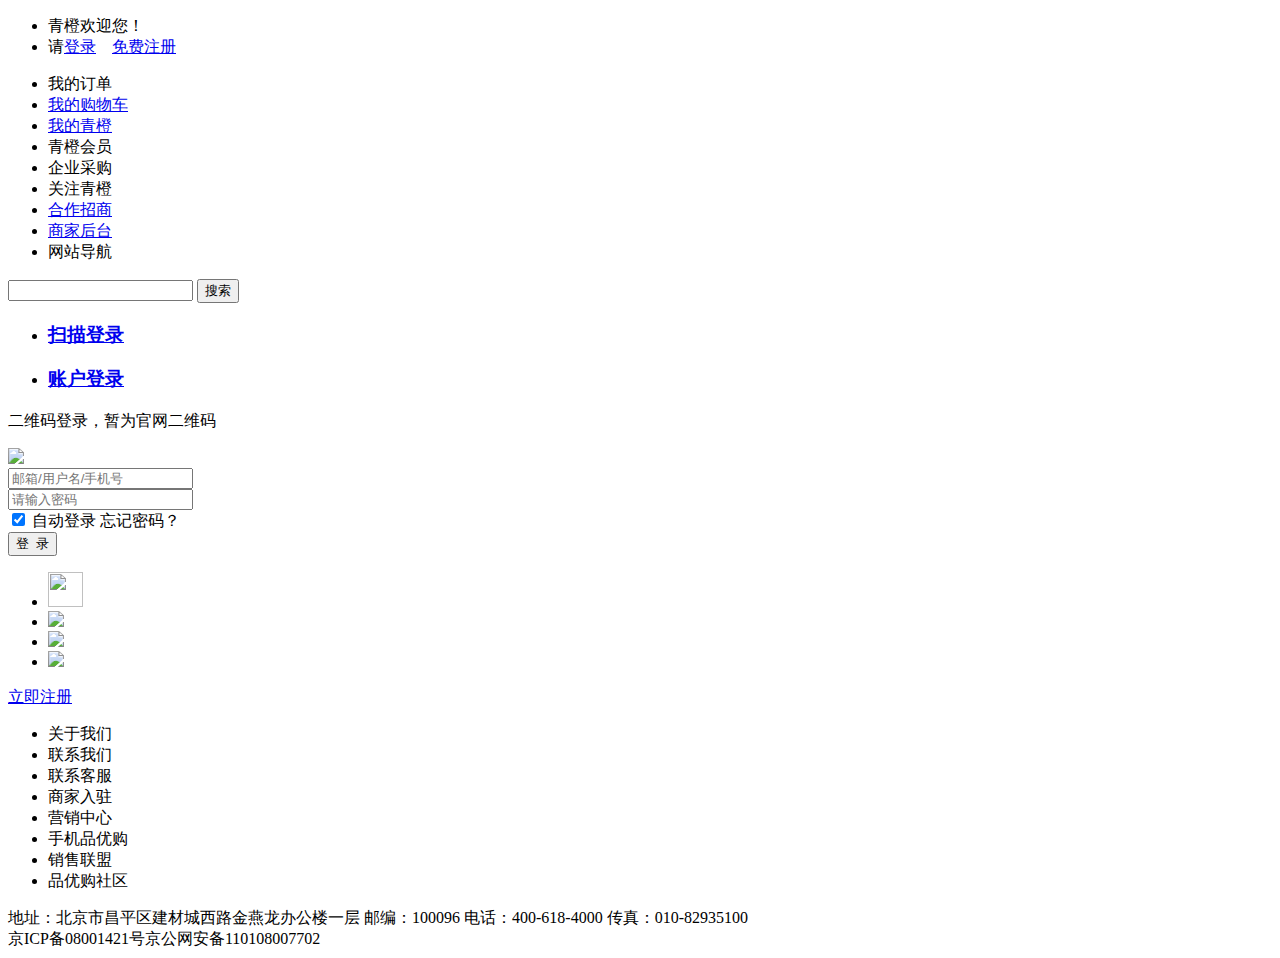
==== ms-services/ms-service-oauth/src/main/resources/templates/login.html @ a812d243 "-- feat: oauth." ====
<!DOCTYPE html>
<html xmlns:th="http://www.thymeleaf.org">

<head>
    <meta charset="UTF-8">
    <meta http-equiv="X-UA-Compatible" content="IE=9; IE=8; IE=7; IE=EDGE">
    <meta http-equiv="X-UA-Compatible" content="IE=EmulateIE7"/>
    <title>青橙，欢迎登录</title>
    <link rel="icon" href="/img/favicon.ico">

    <link rel="stylesheet" type="text/css" href="/css/all.css"/>
    <link rel="stylesheet" type="text/css" href="/css/pages-login.css"/>
</head>

<body>
<!-- 头部栏位 -->
<!--页面顶部-->
<div id="nav-bottom">
    <!--顶部-->
    <div class="nav-top">
        <div class="top">
            <div class="py-container">
                <div class="shortcut">
                    <ul class="fl">
                        <li class="f-item">青橙欢迎您！</li>
                        <li class="f-item">请<a href="login.html" target="_blank">登录</a>　<span><a href="register.html"
                                                                                                 target="_blank">免费注册</a></span>
                        </li>
                    </ul>
                    <div class="fr typelist">
                        <ul class="types">
                            <li class="f-item"><span>我的订单</span></li>

                            <li class="f-item"><span><a href="cart.html" target="_blank">我的购物车</a></span></li>
                            <li class="f-item"><span><a href="home.html" target="_blank">我的青橙</a></span></li>
                            <li class="f-item"><span>青橙会员</span></li>
                            <li class="f-item"><span>企业采购</span></li>
                            <li class="f-item"><span>关注青橙</span></li>
                            <li class="f-item"><span><a href="cooperation.html" target="_blank">合作招商</a></span></li>
                            <li class="f-item"><span><a href="shoplogin.html" target="_blank">商家后台</a></span></li>
                            <li class="f-item"><span>网站导航</li>
                        </ul>
                    </div>

                </div>
            </div>
        </div>

        <!--头部-->
        <div class="header">
            <div class="py-container">
                <div class="yui3-g Logo">
                    <div class="yui3-u Left logoArea">
                        <a class="logo-bd" title="青橙" href="index.html" target="_blank"></a>
                    </div>
                    <div class="yui3-u Rit searchArea">
                        <div class="search">
                            <form action="" class="sui-form form-inline">
                                <!--searchAutoComplete-->
                                <div class="input-append">
                                    <input type="text" id="autocomplete" class="input-error input-xxlarge"/>
                                    <button class="sui-btn btn-xlarge btn-danger" type="button">搜索</button>
                                </div>
                            </form>
                        </div>
                    </div>

                </div>

            </div>
        </div>
    </div>
</div>

<div class="login-box" id="app">

    <!--loginArea-->
    <div class="loginArea">
        <div class="py-container login">
            <div class="loginform">
                <ul class="sui-nav nav-tabs tab-wraped">
                    <li id="tabOtherLogin" onclick="switchOtherLogin()">
                        <a href="javascript:void(0)" data-toggle="tab">
                            <h3>扫描登录</h3>
                        </a>
                    </li>
                    <li id="tabSuiForm" class="active" onclick="switchSuiForm()">
                        <a href="javascript:void(0)" data-toggle="tab">
                            <h3>账户登录</h3>
                        </a>
                    </li>
                </ul>
                <div class="tab-content tab-wraped">
                    <div id="index" class="tab-pane ">
                        <p>二维码登录，暂为官网二维码</p>
                        <img src="/img/wx_cz.jpg"/>
                    </div>
                    <div id="profile" class="tab-pane active">
                        <form class="sui-form" action="/user/login" method="post">
                            <div class="input-prepend"><span class="add-on loginname"></span>
                                <input id="inputName" v-model="username" name="username" type="text"
                                       placeholder="邮箱/用户名/手机号" class="span2 input-xfat">
                            </div>
                            <div class="input-prepend"><span class="add-on loginpwd"></span>
                                <input id="inputPassword" v-model="password" name="password" type="password"
                                       placeholder="请输入密码" class="span2 input-xfat">
                            </div>
                            <div class="setting">
                                <label class="checkbox inline">
                                    <input name="m1" type="checkbox" value="2" checked="">
                                    自动登录
                                </label>
                                <span class="forget">忘记密码？</span>
                            </div>
                        </form>
                        <!--异步提交 -->
                        <div class="logined">
                            <button @click="login()" class="sui-btn btn-block btn-xlarge btn-danger">登&nbsp;&nbsp;录
                            </button>
                        </div>
                        <div class="otherlogin">
                            <div class="types">
                                <ul>
                                    <li><img src="/img/qq.png" width="35px" height="35px"/></li>
                                    <li><img src="/img/sina.png"/></li>
                                    <li><img src="/img/ali.png"/></li>
                                    <li><img src="/img/weixin.png"/></li>
                                </ul>
                            </div>
                            <span class="register"><a href="register.html" target="_blank">立即注册</a></span>
                        </div>
                    </div>
                </div>
            </div>
        </div>
    </div>
    <!--foot-->
    <div class="py-container copyright">
        <ul>
            <li>关于我们</li>
            <li>联系我们</li>
            <li>联系客服</li>
            <li>商家入驻</li>
            <li>营销中心</li>
            <li>手机品优购</li>
            <li>销售联盟</li>
            <li>品优购社区</li>
        </ul>
        <div class="address">地址：北京市昌平区建材城西路金燕龙办公楼一层 邮编：100096 电话：400-618-4000 传真：010-82935100</div>
        <div class="beian">京ICP备08001421号京公网安备110108007702
        </div>
    </div>
</div>

<script type="text/javascript">
    function switchSuiForm() {
        document.getElementById('index').className = "tab-pane";
        document.getElementById('profile').className = "tab-pane active";
        document.getElementById('tabSuiForm').className = "active";
        document.getElementById('tabOtherLogin').className = "";
    }

    function switchOtherLogin() {
        document.getElementById('index').className = "tab-pane active";
        document.getElementById('profile').className = "tab-pane";
        document.getElementById('tabSuiForm').className = "";
        document.getElementById('tabOtherLogin').className = "active";
    }
</script>

<script src="/js/vue.js"></script>
<script src="/js/axios.js"></script>

<script th:inline="javascript">
    var app = new Vue({
        el: "#app",
        data: {
            username: '',
            password: '',
            fromx: [[${from}]]
        },
        methods: {
            login: function () {
                axios.post('/user/login?username=' + this.username + '&password=' + this.password).then(
                    function (response) {
                        if (response.data.flag) {//登录成功
                            //跳转到之前的页面
                            //alert("成功");
                            window.location.href = app.fromx;
                        } else {
                            response.data.message;
                        }
                    }
                )
            }
        }
    })
</script>
</body>
</html>
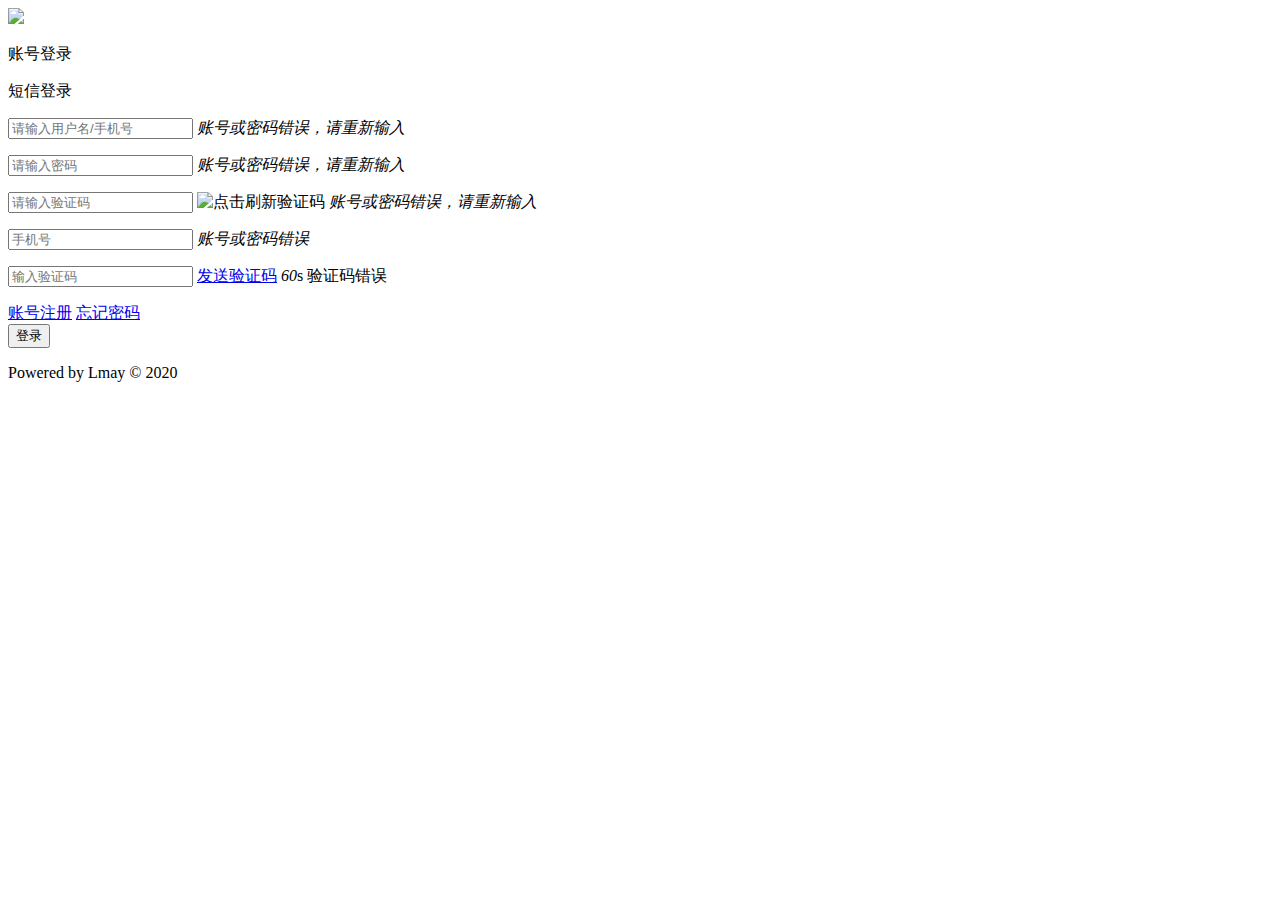
==== commit dc189045: "-- fix: oauth." ====
--- a/ms-services/ms-service-oauth/src/main/resources/templates/login.html
+++ b/ms-services/ms-service-oauth/src/main/resources/templates/login.html
@@ -1,200 +1,102 @@
 <!DOCTYPE html>
-<html xmlns:th="http://www.thymeleaf.org">
-
+<html lang="zh" xmlns:th="http://www.thymeleaf.org">
 <head>
     <meta charset="UTF-8">
-    <meta http-equiv="X-UA-Compatible" content="IE=9; IE=8; IE=7; IE=EDGE">
-    <meta http-equiv="X-UA-Compatible" content="IE=EmulateIE7"/>
-    <title>青橙，欢迎登录</title>
-    <link rel="icon" href="/img/favicon.ico">
+    <title>用户登录</title>
+    <meta http-equiv="content-type" content="text/html; charset=utf-8"/>
+    <meta name="Keywords" content="Sunny">
+    <meta name="Description" content="Sunny">
+    <link rel="stylesheet" href="/css/base.css">
+    <link rel="stylesheet" href="/css/iconfont.css">
+    <link rel="stylesheet" href="/css/reg.css">
+    <style>
+        .login-message {
+            display: block;
+            line-height: 30px;
+            font-size: 14px;
+            color: red;
+            text-align: left;
+            width: 340px;
+            margin: 0 auto;
+        }
 
-    <link rel="stylesheet" type="text/css" href="/css/all.css"/>
-    <link rel="stylesheet" type="text/css" href="/css/pages-login.css"/>
+        .message-error {
+            color: #ea5d5f;
+            font-size: 12px;
+            left: 0;
+        }
+    </style>
+
+    <script type="text/javascript">
+        function changeCaptcha() {
+            let captchaImg = document.getElementById('captchaImg');
+            captchaImg.src = "/oauth/captcha.jpg?t=" + new Date().getTime();
+        }
+    </script>
 </head>
-
 <body>
-<!-- 头部栏位 -->
-<!--页面顶部-->
-<div id="nav-bottom">
-    <!--顶部-->
-    <div class="nav-top">
-        <div class="top">
-            <div class="py-container">
-                <div class="shortcut">
-                    <ul class="fl">
-                        <li class="f-item">青橙欢迎您！</li>
-                        <li class="f-item">请<a href="login.html" target="_blank">登录</a>　<span><a href="register.html"
-                                                                                                 target="_blank">免费注册</a></span>
-                        </li>
-                    </ul>
-                    <div class="fr typelist">
-                        <ul class="types">
-                            <li class="f-item"><span>我的订单</span></li>
-
-                            <li class="f-item"><span><a href="cart.html" target="_blank">我的购物车</a></span></li>
-                            <li class="f-item"><span><a href="home.html" target="_blank">我的青橙</a></span></li>
-                            <li class="f-item"><span>青橙会员</span></li>
-                            <li class="f-item"><span>企业采购</span></li>
-                            <li class="f-item"><span>关注青橙</span></li>
-                            <li class="f-item"><span><a href="cooperation.html" target="_blank">合作招商</a></span></li>
-                            <li class="f-item"><span><a href="shoplogin.html" target="_blank">商家后台</a></span></li>
-                            <li class="f-item"><span>网站导航</li>
-                        </ul>
-                    </div>
-
-                </div>
+<div id="ajax-hook"></div>
+<div class="wrap">
+    <div class="wpn">
+        <div class="form-data pos">
+            <a href=""><img src="/img/logo.png" class="head-logo"></a>
+            <div class="change-login">
+                <p name="account" th:class="${type} == 'account' ? 'account_number on' : 'account_number'">账号登录</p>
+                <p name="mobile" th:class="${type} == 'mobile' ? 'message on' : 'message'">短信登录</p>
             </div>
-        </div>
-
-        <!--头部-->
-        <div class="header">
-            <div class="py-container">
-                <div class="yui3-g Logo">
-                    <div class="yui3-u Left logoArea">
-                        <a class="logo-bd" title="青橙" href="index.html" target="_blank"></a>
-                    </div>
-                    <div class="yui3-u Rit searchArea">
-                        <div class="search">
-                            <form action="" class="sui-form form-inline">
-                                <!--searchAutoComplete-->
-                                <div class="input-append">
-                                    <input type="text" id="autocomplete" class="input-error input-xxlarge"/>
-                                    <button class="sui-btn btn-xlarge btn-danger" type="button">搜索</button>
-                                </div>
-                            </form>
-                        </div>
-                    </div>
-
-                </div>
-
+            <div class="login-message">
+                <span class="message-error" th:text="${errorMsg}"></span>
             </div>
+            <div th:class="${type} == 'account' ? 'form1' : 'form1 hide'">
+                <form id="accountLogin" action="/user/login" method="post">
+                    <p class="p-input pos">
+                        <input type="text" id="num" name="username" th:value="${username}" placeholder="请输入用户名/手机号"
+                               maxlength="30">
+                        <span class="tel-warn num-err hide"><em>账号或密码错误，请重新输入</em><i class="icon-warn"></i></span>
+                    </p>
+                    <p class="p-input pos">
+                        <input type="password" id="pass" name="password" maxlength="30" placeholder="请输入密码">
+                        <span class="tel-warn pass-err hide"><em>账号或密码错误，请重新输入</em><i class="icon-warn"></i></span>
+                    </p>
+                    <p th:class="${enableCaptcha} ? 'p-input pos code' : 'p-input pos code hide'">
+                        <input type="text" id="veri" name="captcha" maxlength="6" placeholder="请输入验证码">
+                        <img id="captchaImg" onclick="changeCaptcha()" title="点击刷新验证码" src="/oauth/captcha.jpg"/>
+                        <span class="tel-warn img-err hide"><em>账号或密码错误，请重新输入</em><i class="icon-warn"></i></span>
+                    </p>
+                </form>
+            </div>
+            <div th:class="${type} == 'mobile' ? 'form2' : 'form2 hide'">
+                <form id="smsLogin" action="/authentication/mobile" method="post">
+                    <p class="p-input pos">
+                        <input type="number" id="num2" name="mobile" maxlength="11" th:value="${username}"
+                               placeholder="手机号">
+                        <span class="tel-warn num2-err hide"><em>账号或密码错误</em><i class="icon-warn"></i></span>
+                    </p>
+                    <p class="p-input pos">
+                        <input type="number" id="veri-code" name="captcha" maxlength="6" placeholder="输入验证码"/>
+                        <input type="hidden" id="smsCaptchaKey" name="captchaKey">
+                        <a href="javascript:void(0);" class="send">发送验证码</a>
+                        <span class="time hide"><em>60</em>s</span>
+                        <span class="tel-warn error hide">验证码错误</span>
+                    </p>
+                </form>
+            </div>
+            <div class="r-forget cl">
+                <a href="/register.html" class="z">账号注册</a>
+                <a href="/getpass.html" class="y">忘记密码</a>
+            </div>
+            <button class="lang-btn off log-btn">登录</button>
+            <div class="third-party">
+                <a href="/openid/qq" class="log-qq icon-qq-round"></a>
+                <a href="/openid/wechat" class="log-qq icon-weixin"></a>
+                <a href="#" class="log-qq icon-sina1"></a>
+            </div>
+            <p class="right">Powered by Lmay © 2020</p>
         </div>
     </div>
 </div>
-
-<div class="login-box" id="app">
-
-    <!--loginArea-->
-    <div class="loginArea">
-        <div class="py-container login">
-            <div class="loginform">
-                <ul class="sui-nav nav-tabs tab-wraped">
-                    <li id="tabOtherLogin" onclick="switchOtherLogin()">
-                        <a href="javascript:void(0)" data-toggle="tab">
-                            <h3>扫描登录</h3>
-                        </a>
-                    </li>
-                    <li id="tabSuiForm" class="active" onclick="switchSuiForm()">
-                        <a href="javascript:void(0)" data-toggle="tab">
-                            <h3>账户登录</h3>
-                        </a>
-                    </li>
-                </ul>
-                <div class="tab-content tab-wraped">
-                    <div id="index" class="tab-pane ">
-                        <p>二维码登录，暂为官网二维码</p>
-                        <img src="/img/wx_cz.jpg"/>
-                    </div>
-                    <div id="profile" class="tab-pane active">
-                        <form class="sui-form" action="/user/login" method="post">
-                            <div class="input-prepend"><span class="add-on loginname"></span>
-                                <input id="inputName" v-model="username" name="username" type="text"
-                                       placeholder="邮箱/用户名/手机号" class="span2 input-xfat">
-                            </div>
-                            <div class="input-prepend"><span class="add-on loginpwd"></span>
-                                <input id="inputPassword" v-model="password" name="password" type="password"
-                                       placeholder="请输入密码" class="span2 input-xfat">
-                            </div>
-                            <div class="setting">
-                                <label class="checkbox inline">
-                                    <input name="m1" type="checkbox" value="2" checked="">
-                                    自动登录
-                                </label>
-                                <span class="forget">忘记密码？</span>
-                            </div>
-                        </form>
-                        <!--异步提交 -->
-                        <div class="logined">
-                            <button @click="login()" class="sui-btn btn-block btn-xlarge btn-danger">登&nbsp;&nbsp;录
-                            </button>
-                        </div>
-                        <div class="otherlogin">
-                            <div class="types">
-                                <ul>
-                                    <li><img src="/img/qq.png" width="35px" height="35px"/></li>
-                                    <li><img src="/img/sina.png"/></li>
-                                    <li><img src="/img/ali.png"/></li>
-                                    <li><img src="/img/weixin.png"/></li>
-                                </ul>
-                            </div>
-                            <span class="register"><a href="register.html" target="_blank">立即注册</a></span>
-                        </div>
-                    </div>
-                </div>
-            </div>
-        </div>
-    </div>
-    <!--foot-->
-    <div class="py-container copyright">
-        <ul>
-            <li>关于我们</li>
-            <li>联系我们</li>
-            <li>联系客服</li>
-            <li>商家入驻</li>
-            <li>营销中心</li>
-            <li>手机品优购</li>
-            <li>销售联盟</li>
-            <li>品优购社区</li>
-        </ul>
-        <div class="address">地址：北京市昌平区建材城西路金燕龙办公楼一层 邮编：100096 电话：400-618-4000 传真：010-82935100</div>
-        <div class="beian">京ICP备08001421号京公网安备110108007702
-        </div>
-    </div>
-</div>
-
-<script type="text/javascript">
-    function switchSuiForm() {
-        document.getElementById('index').className = "tab-pane";
-        document.getElementById('profile').className = "tab-pane active";
-        document.getElementById('tabSuiForm').className = "active";
-        document.getElementById('tabOtherLogin').className = "";
-    }
-
-    function switchOtherLogin() {
-        document.getElementById('index').className = "tab-pane active";
-        document.getElementById('profile').className = "tab-pane";
-        document.getElementById('tabSuiForm').className = "";
-        document.getElementById('tabOtherLogin').className = "active";
-    }
-</script>
-
-<script src="/js/vue.js"></script>
-<script src="/js/axios.js"></script>
-
-<script th:inline="javascript">
-    var app = new Vue({
-        el: "#app",
-        data: {
-            username: '',
-            password: '',
-            fromx: [[${from}]]
-        },
-        methods: {
-            login: function () {
-                axios.post('/user/login?username=' + this.username + '&password=' + this.password).then(
-                    function (response) {
-                        if (response.data.flag) {//登录成功
-                            //跳转到之前的页面
-                            //alert("成功");
-                            window.location.href = app.fromx;
-                        } else {
-                            response.data.message;
-                        }
-                    }
-                )
-            }
-        }
-    })
-</script>
+<script src="/js/jquery.js"></script>
+<script src="/js/agree.js"></script>
+<script src="/js/login.js"></script>
 </body>
 </html>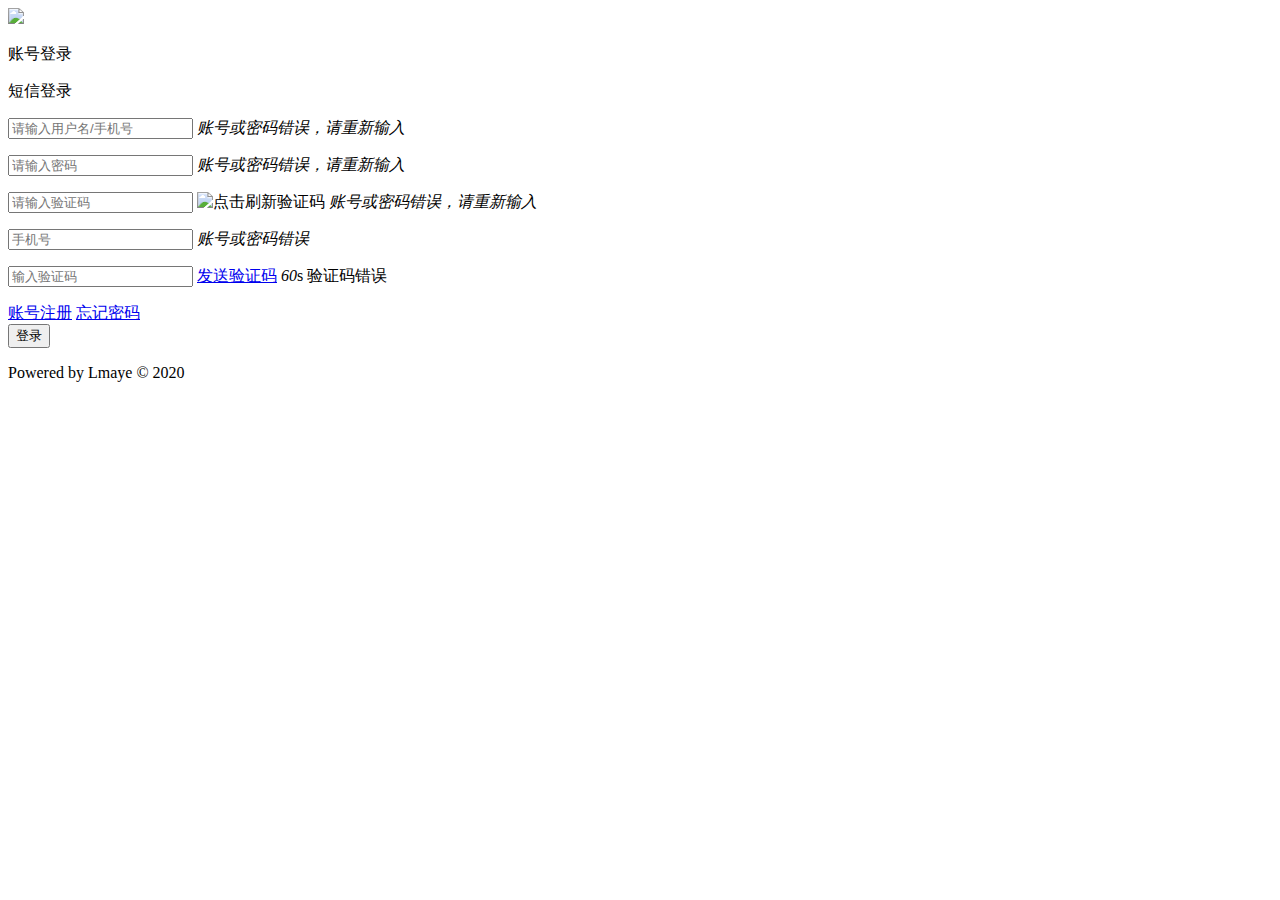
==== commit 1a1ea6a1: "fix: 服务示例优化." ====
--- a/ms-services/ms-service-oauth/src/main/resources/templates/login.html
+++ b/ms-services/ms-service-oauth/src/main/resources/templates/login.html
@@ -48,7 +48,7 @@
                 <span class="message-error" th:text="${errorMsg}"></span>
             </div>
             <div th:class="${type} == 'account' ? 'form1' : 'form1 hide'">
-                <form id="accountLogin" action="/user/login" method="post">
+                <!--<form id="accountLogin" action="/user/login" method="post">-->
                     <p class="p-input pos">
                         <input type="text" id="num" name="username" th:value="${username}" placeholder="请输入用户名/手机号"
                                maxlength="30">
@@ -59,11 +59,11 @@
                         <span class="tel-warn pass-err hide"><em>账号或密码错误，请重新输入</em><i class="icon-warn"></i></span>
                     </p>
                     <p th:class="${enableCaptcha} ? 'p-input pos code' : 'p-input pos code hide'">
-                        <input type="text" id="veri" name="captcha" maxlength="6" placeholder="请输入验证码">
+                        <input type="text" id="veri" name="verifyCode" maxlength="6" placeholder="请输入验证码">
                         <img id="captchaImg" onclick="changeCaptcha()" title="点击刷新验证码" src="/oauth/captcha.jpg"/>
                         <span class="tel-warn img-err hide"><em>账号或密码错误，请重新输入</em><i class="icon-warn"></i></span>
                     </p>
-                </form>
+                <!--</form>-->
             </div>
             <div th:class="${type} == 'mobile' ? 'form2' : 'form2 hide'">
                 <form id="smsLogin" action="/authentication/mobile" method="post">
@@ -91,7 +91,7 @@
                 <a href="/openid/wechat" class="log-qq icon-weixin"></a>
                 <a href="#" class="log-qq icon-sina1"></a>
             </div>
-            <p class="right">Powered by Lmay © 2020</p>
+            <p class="right">Powered by Lmaye © 2020</p>
         </div>
     </div>
 </div>
